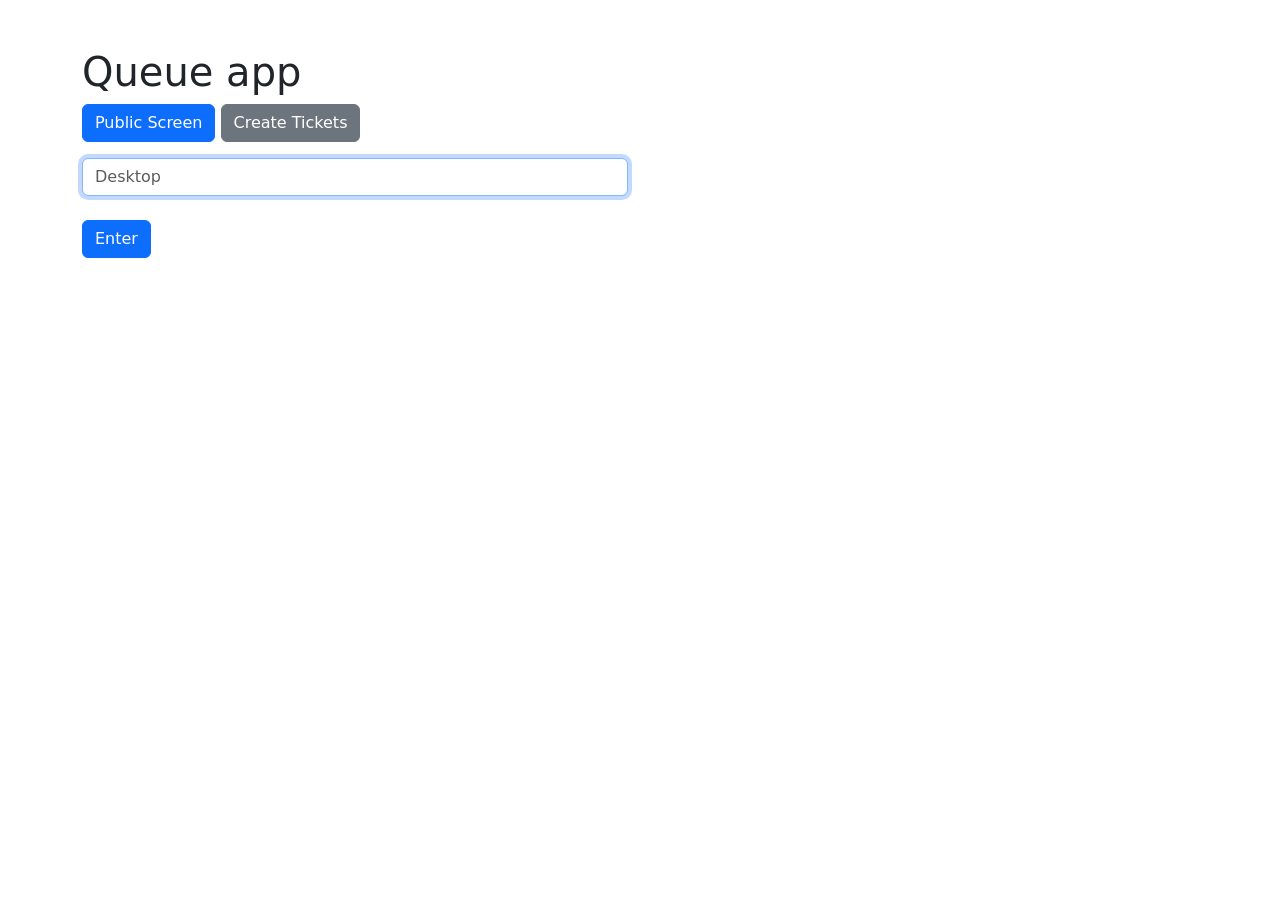
==== public/index.html @ a5a63a5e "feat: add public directory" ====
<!DOCTYPE html>
<html lang="en">

<head>
  <meta charset="UTF-8">
  <meta name="viewport" content="width=device-width, initial-scale=1.0">
  <meta http-equiv="X-UA-Compatible" content="ie=edge">
  <title>Queue app</title>

  <link href="https://cdn.jsdelivr.net/npm/bootstrap@5.0.0-beta2/dist/css/bootstrap.min.css" rel="stylesheet"
    integrity="sha384-BmbxuPwQa2lc/FVzBcNJ7UAyJxM6wuqIj61tLrc4wSX0szH/Ev+nYRRuWlolflfl" crossorigin="anonymous">
</head>

<body class="container">
  <h1 class="mt-5">Queue app</h1>

  <div class="row gap-3">
    <div class="col-md-6 col-12">

      <a class="btn btn-primary" href="public.html">Public Screen</a>
      <a class="btn btn-secondary" href="new-ticket.html">Create Tickets</a>

    </div>

    <div class="col-md-6 col-12">
      <form action="desktop.html">

        <input name="desktop" type="text" class="form-control" placeholder="Desktop" autofocus required>

        <br>
        <button type="submit" class="btn btn-primary">
          Enter
        </button>
      </form>
    </div>
  </div>

</body>

</html>
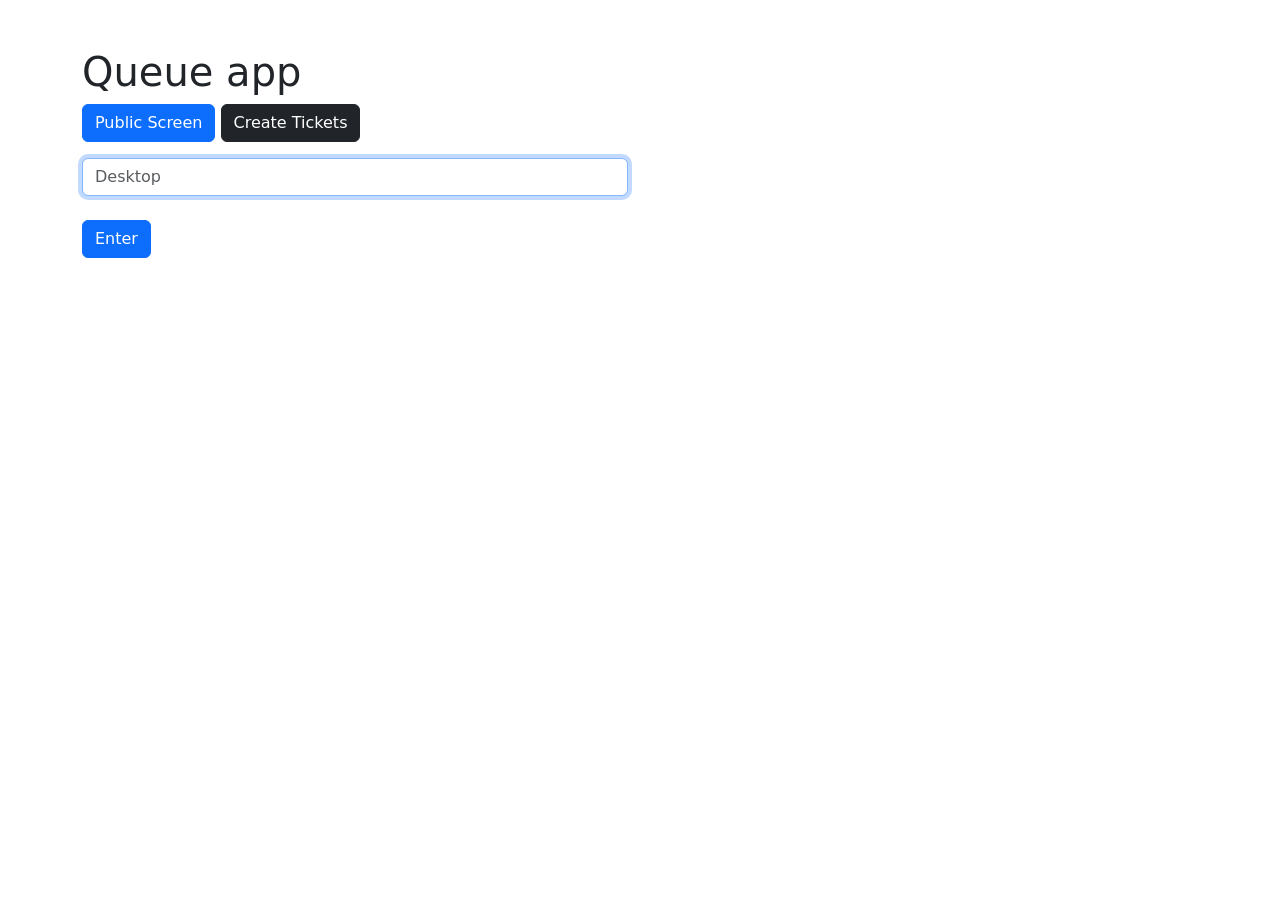
==== commit dbf6d3fe: "feat: add generate new tickets events" ====
--- a/public/index.html
+++ b/public/index.html
@@ -18,7 +18,7 @@
     <div class="col-md-6 col-12">
 
       <a class="btn btn-primary" href="public.html">Public Screen</a>
-      <a class="btn btn-secondary" href="new-ticket.html">Create Tickets</a>
+      <a class="btn btn-dark" href="new-ticket.html">Create Tickets</a>
 
     </div>
 
